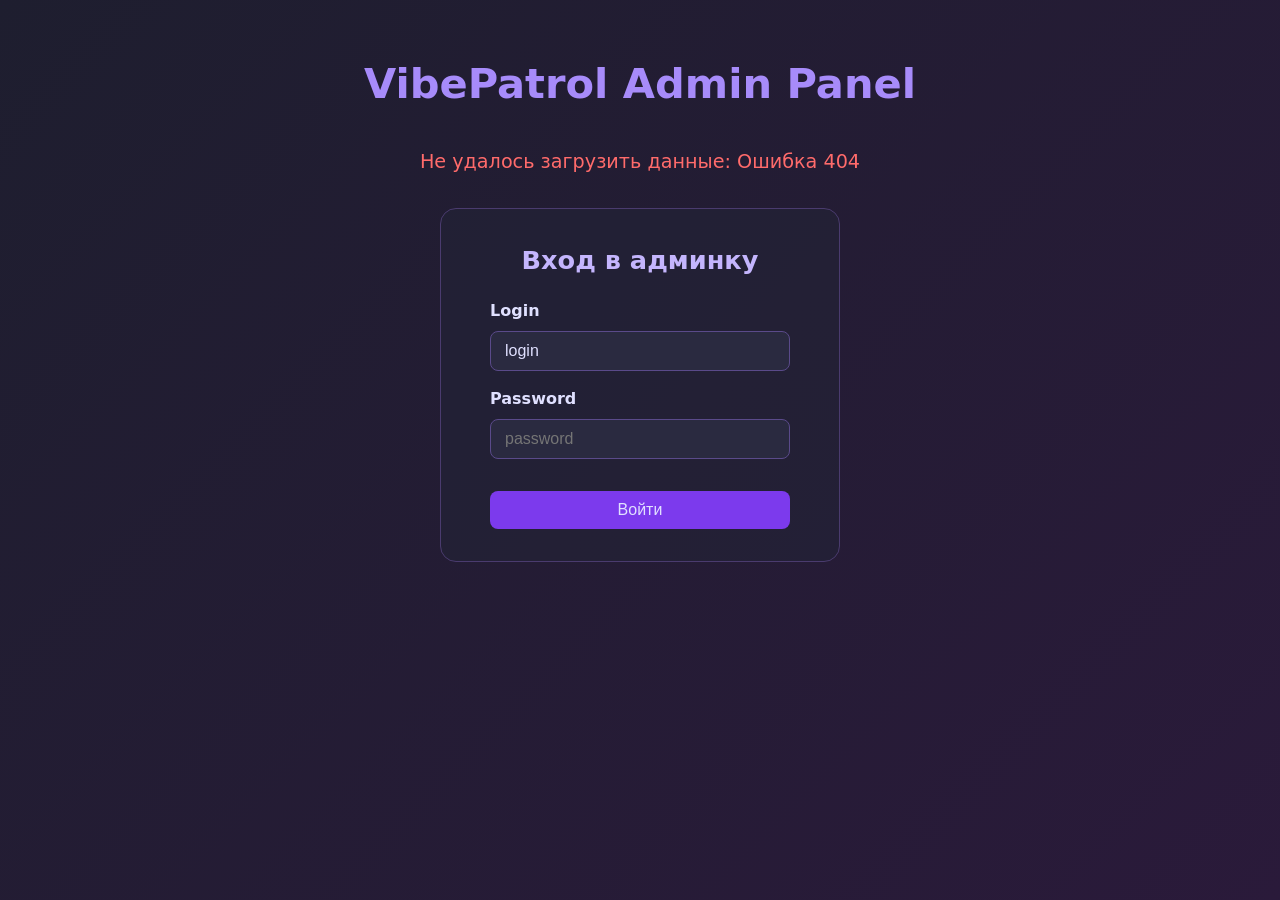
==== web/admin.html @ d53c1a4f "Fix profile form and admin panel: updated profile.html with editable login field, improved admin log" ====
<!DOCTYPE html>
<html lang="ru">
<head>
  <meta charset="UTF-8" />
  <meta name="viewport" content="width=device-width, initial-scale=1.0"/>
  <title>VibePatrol Admin Panel</title>
  <style>
    * { margin:0; padding:0; box-sizing:border-box; }
    body {
      font-family: system-ui, -apple-system, sans-serif;
      background: linear-gradient(135deg, #1e1e2f 0%, #2a1a3a 100%);
      color: #e0e0ff;
      min-height: 100vh;
      padding: 20px;
      line-height: 1.5;
    }
    .container { max-width: 1280px; margin: 0 auto; }
    h1 { text-align: center; color: #a78bfa; margin: 0.8em 0 0.4em; font-size: 2.6rem; }
    .section { margin: 2.5rem 0; background: rgba(35, 35, 55, 0.65); padding: 1.8rem; border-radius: 16px; border: 1px solid #4a3b6e; }
    h2 { color: #c4b5fd; margin-bottom: 1.2rem; font-size: 1.6rem; }
    .controls { display: flex; flex-wrap: wrap; gap: 12px; margin-bottom: 1.2rem; align-items: center; }
    select, input[type="text"], input[type="password"], button {
      padding: 10px 14px;
      font-size: 1rem;
      border-radius: 8px;
      border: 1px solid #5a4a8a;
      background: #2a2a40;
      color: #e0e0ff;
    }
    input[type="password"], input[type="text"] { width: 220px; }
    button {
      background: #7c3aed;
      border: none;
      cursor: pointer;
      transition: 0.2s;
    }
    button:hover { background: #6d28d9; }
    table {
      width: 100%;
      border-collapse: collapse;
      font-size: 0.98rem;
      background: rgba(20,20,40,0.4);
      border-radius: 8px;
      overflow: hidden;
    }
    th, td { padding: 12px 14px; text-align: left; }
    th {
      background: rgba(90, 74, 138, 0.55);
      cursor: pointer;
      user-select: none;
    }
    th:hover { background: rgba(100, 84, 148, 0.7); }
    tr:hover { background: rgba(60, 60, 90, 0.35); }
    .avatar-small {
      width: 38px;
      height: 38px;
      border-radius: 50%;
      vertical-align: middle;
      margin-right: 10px;
      border: 1px solid #5a4a8a;
    }
    .tg-id { color: #60a5fa; font-family: monospace; }
    .empty { text-align: center; padding: 3rem; color: #888; font-style: italic; font-size: 1.1rem; }
    .error-msg { color: #ff6b6b; text-align: center; margin: 2rem 0; font-size: 1.2rem; }
    .loading { text-align: center; padding: 4rem; font-size: 1.3rem; opacity: 0.8; }
    .logout { text-align: center; margin: 3rem 0; font-size: 1.1rem; }
    .logout a {
      color: #ff8a8a;
      text-decoration: none;
      padding: 12px 28px;
      border-radius: 12px;
      background: rgba(255,138,138,0.18);
      transition: 0.2s;
    }
    .logout a:hover { background: rgba(255,100,100,0.4); }

    /* Форма логина — компактная и красивая */
    .login-form {
      max-width: 400px;
      margin: 2rem auto;
      background: rgba(35, 35, 55, 0.65);
      padding: 2rem;
      border-radius: 16px;
      border: 1px solid #4a3b6e;
      text-align: center;
    }
    .login-form label {
      display: block;
      margin: 1rem 0 0.5rem;
      font-weight: 600;
      text-align: left;
      max-width: 300px;
      margin-left: auto;
      margin-right: auto;
    }
    .login-form input {
      width: 100%;
      max-width: 300px;
      margin: 0.5rem auto;
      display: block;
    }
    .login-form button {
      width: 100%;
      max-width: 300px;
      margin-top: 1.5rem;
    }

    .hidden { display: none !important; }

    @media (max-width: 768px) {
      table, thead, tbody, th, td, tr { display: block; }
      thead tr { display: none; }
      tr { margin: 1.2rem 0; border: 1px solid #4a3b6e; border-radius: 10px; background: rgba(40,40,60,0.6); }
      td { border: none; padding: 14px 16px 14px 50%; position: relative; text-align: right; }
      td:before {
        content: attr(data-label);
        position: absolute;
        left: 16px;
        width: 45%;
        font-weight: 600;
        text-align: left;
        color: #c4b5fd;
      }
      .controls { flex-direction: column; align-items: stretch; }
      .login-form { padding: 1.5rem; }
    }
  </style>
</head>
<body>

<div class="container" id="app">
  <h1>VibePatrol Admin Panel</h1>

  <div id="loading" class="loading">Загрузка данных...</div>
  <div id="error" class="error-msg hidden"></div>

  <!-- Форма логина (показывается только если не залогинен) -->
  <div id="login-section" class="login-form">
    <h2>Вход в админку</h2>
    <form id="admin-login-form">
      <label for="admin-login">Login</label>
      <input type="text" id="admin-login" placeholder="Login" value="login" required>

      <label for="admin-password">Password</label>
      <input type="Password" id="admin-password" placeholder="password" required autocomplete="off">

      <button type="submit">Войти</button>
    </form>
  </div>

  <!-- Пользователи -->
  <div class="section hidden" id="users-section">
    <h2>Пользователи</h2>
    <div class="controls">
      <select id="users-sort">
        <option value="reg-desc">По дате регистрации ↓</option>
        <option value="reg-asc">По дате регистрации ↑</option>
        <option value="name-asc">По имени A-Z</option>
        <option value="name-desc">По имени Z-A</option>
      </select>
      <input type="text" id="users-search" placeholder="Поиск по имени / @username / TG ID..."/>
      <button onclick="loadData()">Обновить</button>
    </div>
    <table id="users-table">
      <thead>
        <tr>
          <th>Фото</th>
          <th data-sort="name">Имя</th>
          <th data-sort="username">Username</th>
          <th>TG ID</th>
          <th>Регистрация</th>
          <th>Вайб-теги</th>
        </tr>
      </thead>
      <tbody></tbody>
    </table>
  </div>

  <!-- Мероприятия (заглушка пока) -->
  <div class="section hidden" id="events-section">
    <h2>Мероприятия (пока заглушка)</h2>
    <div class="controls">
      <select id="events-sort">
        <option value="date-asc">По дате ↑</option>
        <option value="date-desc" selected>По дате ↓</option>
        <option value="title-asc">По названию A-Z</option>
        <option value="title-desc">По названию Z-A</option>
      </select>
      <input type="text" id="events-search" placeholder="Поиск по названию / месту..."/>
      <button onclick="loadData()">Обновить</button>
    </div>
    <table id="events-table">
      <thead>
        <tr>
          <th data-sort="date">Дата</th>
          <th data-sort="title">Название</th>
          <th data-sort="place">Место</th>
          <th>Вайб</th>
          <th>Участников</th>
        </tr>
      </thead>
      <tbody></tbody>
    </table>
  </div>

  <!-- Кнопка выхода -->
  <div class="logout hidden" id="logout-section">
    <a href="/admin-logout">Выйти из админки</a>
  </div>
</div>

<script>
let usersData = [];
let eventsData = [];

// Загружаем данные только после успешного логина
async function loadData() {
  const loading = document.getElementById('loading');
  const errorDiv = document.getElementById('error');
  const usersSection = document.getElementById('users-section');
  const eventsSection = document.getElementById('events-section');
  const logoutSection = document.getElementById('logout-section');

  loading.style.display = 'block';
  errorDiv.classList.add('hidden');

  try {
    const usersRes = await fetch('/api/admin/users', { credentials: 'include' });
    if (!usersRes.ok) {
      if (usersRes.status === 403 || usersRes.status === 401) {
        showLoginForm();
        return;
      }
      throw new Error(`Ошибка ${usersRes.status}`);
    }
    usersData = await usersRes.json();

    const eventsRes = await fetch('/api/admin/events', { credentials: 'include' });
    eventsData = eventsRes.ok ? await eventsRes.json() : [];

    renderUsers(usersData);
    renderEvents(eventsData);

    usersSection.classList.remove('hidden');
    eventsSection.classList.remove('hidden');
    logoutSection.classList.remove('hidden');
    document.getElementById('login-section').classList.add('hidden');
  } catch (err) {
    errorDiv.textContent = `Не удалось загрузить данные: ${err.message}`;
    errorDiv.classList.remove('hidden');
  } finally {
    loading.style.display = 'none';
  }
}

function renderUsers(list) {
  const tbody = document.querySelector('#users-table tbody');
  tbody.innerHTML = '';

  if (!list?.length) {
    tbody.innerHTML = '<tr><td colspan="6" class="empty">Нет пользователей или ошибка загрузки</td></tr>';
    return;
  }

  const sort = document.getElementById('users-sort').value;
  const search = document.getElementById('users-search').value.toLowerCase().trim();

  let filtered = list.filter(u => {
    const name = (u.name || '').toLowerCase();
    const username = (u.username || '').toLowerCase();
    const tgId = (u.tg_id || '').toString();
    const tags = (u.tags || '').toLowerCase();
    return !search || name.includes(search) || username.includes(search) || tgId.includes(search) || tags.includes(search);
  });

  if (sort === 'reg-desc') filtered.sort((a,b) => b.reg_date.localeCompare(a.reg_date));
  if (sort === 'reg-asc')  filtered.sort((a,b) => a.reg_date.localeCompare(b.reg_date));
  if (sort === 'name-asc') filtered.sort((a,b) => (a.name || '').localeCompare(b.name || ''));
  if (sort === 'name-desc') filtered.sort((a,b) => (b.name || '').localeCompare(a.name || ''));

  filtered.forEach(u => {
    const photo = u.photo ? `<img src="${u.photo}" class="avatar-small" alt="${u.name || '—'}"/>` : '—';
    const tr = document.createElement('tr');
    tr.innerHTML = `
      <td data-label="Фото">${photo}</td>
      <td data-label="Имя">${u.name || '—'}</td>
      <td data-label="Username">${u.username || '—'}</td>
      <td data-label="TG ID" class="tg-id">${u.tg_id || '—'}</td>
      <td data-label="Регистрация">${u.reg_date || '—'}</td>
      <td data-label="Вайб-теги">${u.tags || '—'}</td>
    `;
    tbody.appendChild(tr);
  });
}

function renderEvents(list) {
  const tbody = document.querySelector('#events-table tbody');
  tbody.innerHTML = '';
  if (!list?.length) {
    tbody.innerHTML = '<tr><td colspan="5" class="empty">Мероприятий пока нет (заглушка)</td></tr>';
    return;
  }

  const sort = document.getElementById('events-sort').value;
  const search = document.getElementById('events-search').value.toLowerCase().trim();

  let filtered = list.filter(e =>
    !search ||
    (e.title || '').toLowerCase().includes(search) ||
    (e.place || '').toLowerCase().includes(search) ||
    (e.vibe || '').toLowerCase().includes(search)
  );

  if (sort === 'date-desc') filtered.sort((a,b) => b.date.localeCompare(a.date));
  if (sort === 'date-asc') filtered.sort((a,b) => a.date.localeCompare(b.date));
  if (sort === 'title-asc') filtered.sort((a,b) => (a.title || '').localeCompare(b.title || ''));
  if (sort === 'title-desc') filtered.sort((a,b) => (b.title || '').localeCompare(a.title || ''));

  filtered.forEach(e => {
    const tr = document.createElement('tr');
    tr.innerHTML = `
      <td data-label="Дата">${e.date || '—'}</td>
      <td data-label="Название">${e.title || '—'}</td>
      <td data-label="Место">${e.place || '—'}</td>
      <td data-label="Вайб">${e.vibe || '—'}</td>
      <td data-label="Участников">${e.participants || '—'}</td>
    `;
    tbody.appendChild(tr);
  });
}

function showLoginForm() {
  document.getElementById('login-section').classList.remove('hidden');
  document.getElementById('users-section').classList.add('hidden');
  document.getElementById('events-section').classList.add('hidden');
  document.getElementById('logout-section').classList.add('hidden');
}

// Обработка формы логина через JS
document.getElementById('admin-login-form').addEventListener('submit', async (e) => {
  e.preventDefault();
  const password = document.getElementById('admin-password').value;

  try {
    const res = await fetch('/admin', {
      method: 'POST',
      headers: { 'Content-Type': 'application/x-www-form-urlencoded' },
      body: `password=${encodeURIComponent(password)}`,
      credentials: 'include'
    });

    if (res.redirected || res.ok) {
      loadData();
    } else {
      alert('Неверный пароль, бро 😈');
    }
  } catch (err) {
    alert('Ошибка входа');
  }
});

// Слушатели
document.getElementById('users-sort').addEventListener('change', () => renderUsers(usersData));
document.getElementById('users-search').addEventListener('input', () => renderUsers(usersData));
document.getElementById('events-sort').addEventListener('change', () => renderEvents(eventsData));
document.getElementById('events-search').addEventListener('input', () => renderEvents(eventsData));

// При загрузке
document.addEventListener('DOMContentLoaded', async () => {
  await loadData();
});
</script>
</body>
</html>
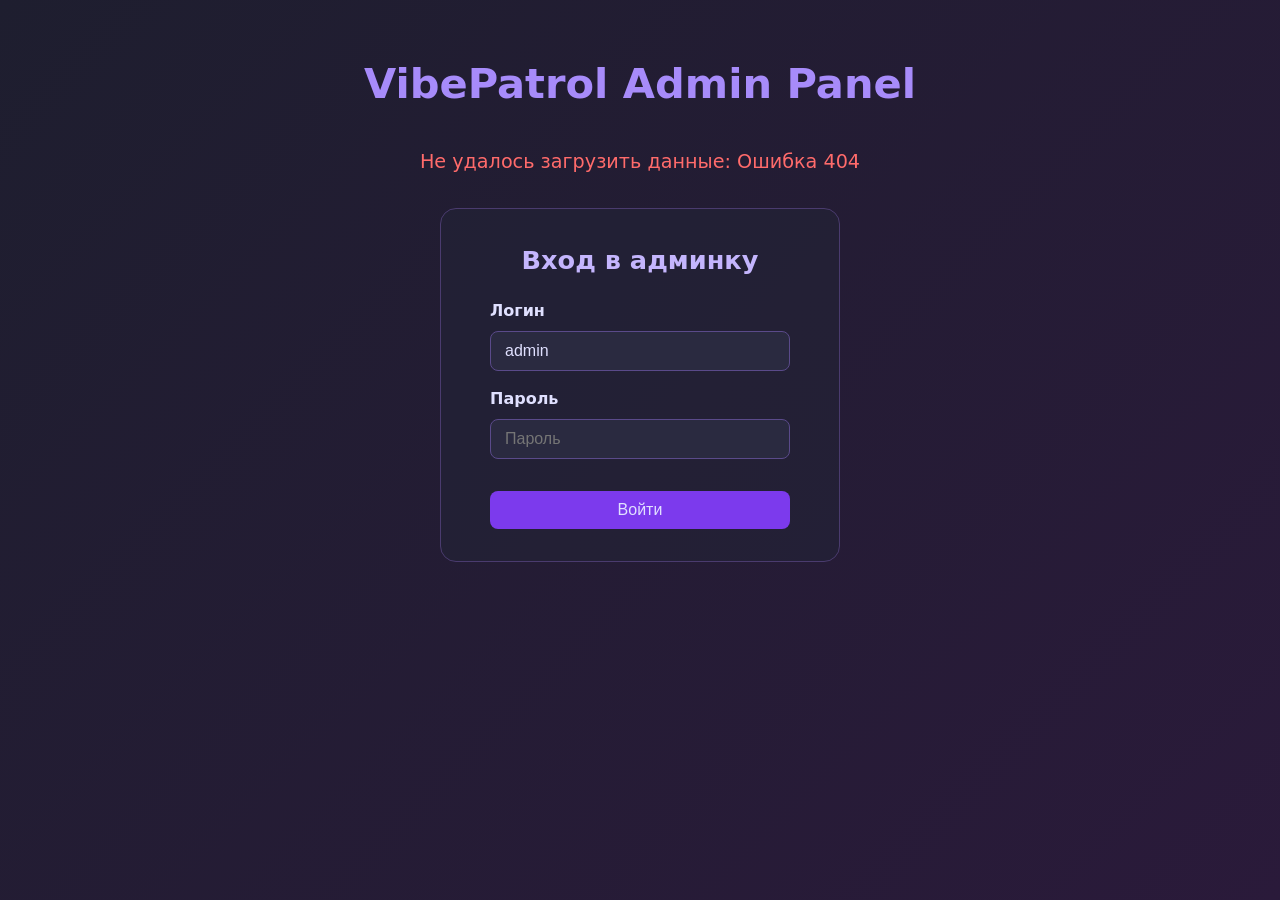
==== commit f92a276f: "fix(profile & admin): display saved vibe data in user profile, improve colors on main page, add "sit" ====
--- a/web/admin.html
+++ b/web/admin.html
@@ -43,10 +43,9 @@
       border-radius: 8px;
       overflow: hidden;
     }
-    th, td { padding: 12px 14px; text-align: left; }
+    th, td { padding: 12px 14px; text-align: left; cursor: pointer; }
     th {
       background: rgba(90, 74, 138, 0.55);
-      cursor: pointer;
       user-select: none;
     }
     th:hover { background: rgba(100, 84, 148, 0.7); }
@@ -74,7 +73,7 @@
     }
     .logout a:hover { background: rgba(255,100,100,0.4); }
 
-    /* Форма логина — компактная и красивая */
+    /* Форма логина — компактная */
     .login-form {
       max-width: 400px;
       margin: 2rem auto;
@@ -104,6 +103,40 @@
       max-width: 300px;
       margin-top: 1.5rem;
     }
+
+    /* Модальное окно профиля */
+    .modal {
+      display: none;
+      position: fixed;
+      z-index: 1000;
+      left: 0;
+      top: 0;
+      width: 100%;
+      height: 100%;
+      overflow: auto;
+      background-color: rgba(0,0,0,0.7);
+    }
+    .modal-content {
+      background: rgba(35, 35, 55, 0.95);
+      margin: 15% auto;
+      padding: 2rem;
+      border-radius: 16px;
+      border: 1px solid #4a3b6e;
+      width: 90%;
+      max-width: 600px;
+      color: #e0e0ff;
+      position: relative;
+    }
+    .close {
+      position: absolute;
+      right: 20px;
+      top: 10px;
+      color: #aaa;
+      font-size: 28px;
+      font-weight: bold;
+      cursor: pointer;
+    }
+    .close:hover { color: white; }
 
     .hidden { display: none !important; }
 
@@ -123,6 +156,7 @@
       }
       .controls { flex-direction: column; align-items: stretch; }
       .login-form { padding: 1.5rem; }
+      .modal-content { margin: 10% auto; padding: 1.5rem; }
     }
   </style>
 </head>
@@ -134,15 +168,15 @@
   <div id="loading" class="loading">Загрузка данных...</div>
   <div id="error" class="error-msg hidden"></div>
 
-  <!-- Форма логина (показывается только если не залогинен) -->
+  <!-- Форма логина -->
   <div id="login-section" class="login-form">
     <h2>Вход в админку</h2>
     <form id="admin-login-form">
-      <label for="admin-login">Login</label>
-      <input type="text" id="admin-login" placeholder="Login" value="login" required>
-
-      <label for="admin-password">Password</label>
-      <input type="Password" id="admin-password" placeholder="password" required autocomplete="off">
+      <label for="admin-login">Логин</label>
+      <input type="text" id="admin-login" placeholder="Логин" value="admin" required>
+
+      <label for="admin-password">Пароль</label>
+      <input type="password" id="admin-password" placeholder="Пароль" required autocomplete="off">
 
       <button type="submit">Войти</button>
     </form>
@@ -176,7 +210,7 @@
     </table>
   </div>
 
-  <!-- Мероприятия (заглушка пока) -->
+  <!-- Мероприятия (заглушка) -->
   <div class="section hidden" id="events-section">
     <h2>Мероприятия (пока заглушка)</h2>
     <div class="controls">
@@ -207,13 +241,21 @@
   <div class="logout hidden" id="logout-section">
     <a href="/admin-logout">Выйти из админки</a>
   </div>
+
+  <!-- Модальное окно профиля -->
+  <div id="profile-modal" class="modal">
+    <div class="modal-content">
+      <span class="close" onclick="closeModal()">&times;</span>
+      <h2 id="modal-name">Профиль участника</h2>
+      <div id="modal-content"></div>
+    </div>
+  </div>
 </div>
 
 <script>
 let usersData = [];
 let eventsData = [];
 
-// Загружаем данные только после успешного логина
 async function loadData() {
   const loading = document.getElementById('loading');
   const errorDiv = document.getElementById('error');
@@ -289,6 +331,8 @@
       <td data-label="Регистрация">${u.reg_date || '—'}</td>
       <td data-label="Вайб-теги">${u.tags || '—'}</td>
     `;
+    tr.style.cursor = 'pointer';
+    tr.addEventListener('click', () => openProfileModal(u));
     tbody.appendChild(tr);
   });
 }
@@ -329,6 +373,35 @@
   });
 }
 
+function openProfileModal(user) {
+  const modal = document.getElementById('profile-modal');
+  const content = document.getElementById('modal-content');
+  const name = document.getElementById('modal-name');
+
+  name.textContent = `Профиль: ${user.name || '—'} (@${user.username || 'без username'})`;
+
+  const vibe = user.vibe_data || {};
+
+  content.innerHTML = `
+    <p><strong>TG ID:</strong> ${user.tg_id || '—'}</p>
+    <p><strong>Имя:</strong> ${user.name || '—'}</p>
+    <p><strong>Username:</strong> ${user.username || '—'}</p>
+    <p><strong>Регистрация:</strong> ${user.reg_date || '—'}</p>
+    <p><strong>Фото:</strong> ${user.photo ? `<img src="${user.photo}" style="width:120px; border-radius:50%; border:2px solid #5a4a8a;">` : 'Нет фото'}</p>
+    <hr style="border-color:#4a3b6e; margin:1.5rem 0;">
+    <h3>Вайб-данные:</h3>
+    <p><strong>Музыка:</strong> ${vibe.music || '—'}</p>
+    <p><strong>Танцы:</strong> ${vibe.dance || '—'}</p>
+    <p><strong>Напиток:</strong> ${vibe.drink || '—'}</p>
+  `;
+
+  modal.style.display = 'block';
+}
+
+function closeModal() {
+  document.getElementById('profile-modal').style.display = 'none';
+}
+
 function showLoginForm() {
   document.getElementById('login-section').classList.remove('hidden');
   document.getElementById('users-section').classList.add('hidden');
@@ -336,7 +409,7 @@
   document.getElementById('logout-section').classList.add('hidden');
 }
 
-// Обработка формы логина через JS
+// Обработка формы логина
 document.getElementById('admin-login-form').addEventListener('submit', async (e) => {
   e.preventDefault();
   const password = document.getElementById('admin-password').value;
@@ -365,6 +438,14 @@
 document.getElementById('events-sort').addEventListener('change', () => renderEvents(eventsData));
 document.getElementById('events-search').addEventListener('input', () => renderEvents(eventsData));
 
+// Закрытие модалки по клику вне окна
+window.addEventListener('click', (e) => {
+  const modal = document.getElementById('profile-modal');
+  if (e.target === modal) {
+    modal.style.display = 'none';
+  }
+});
+
 // При загрузке
 document.addEventListener('DOMContentLoaded', async () => {
   await loadData();
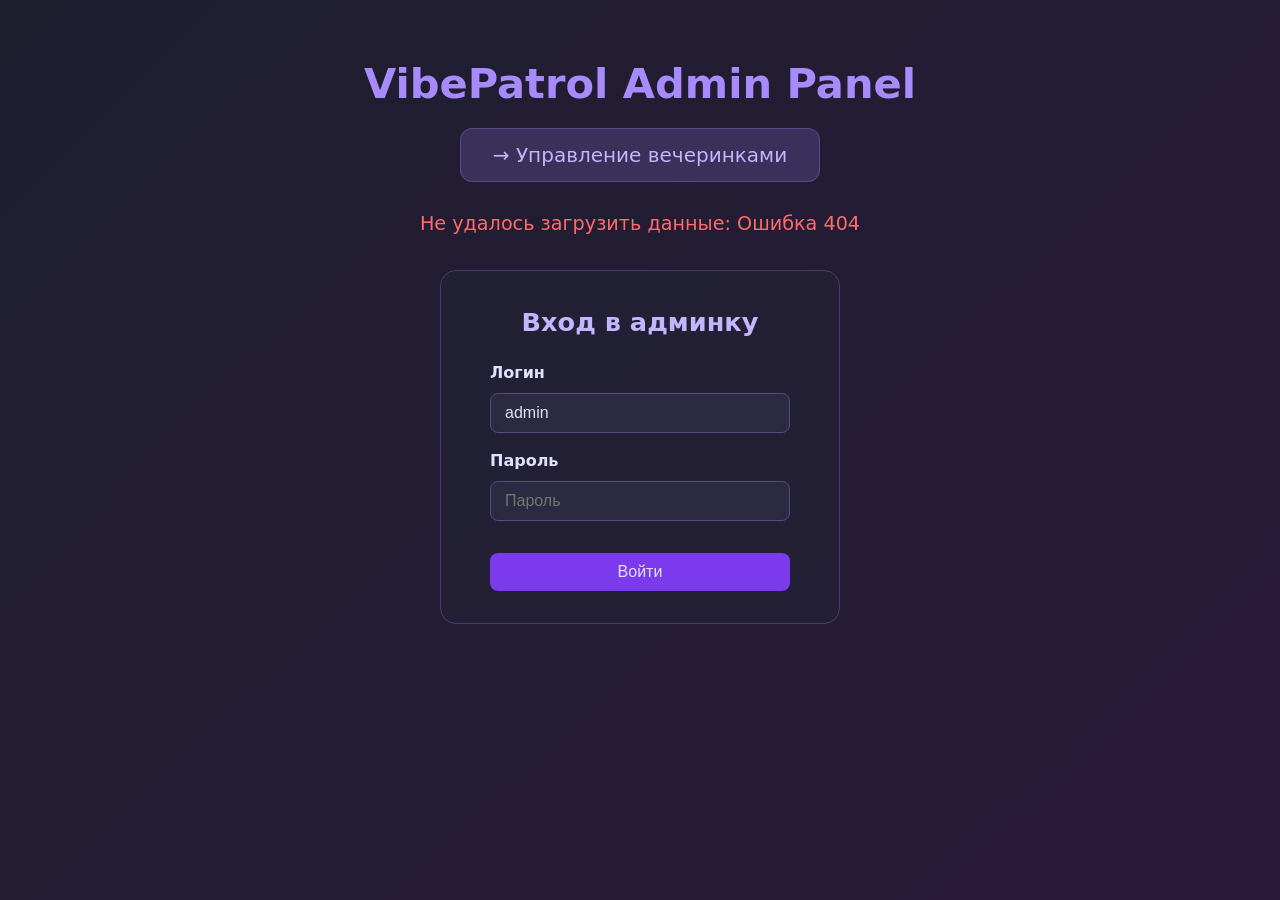
==== commit 351380f9: "Add full party management page with create/edit in admin panel + Event model migration (Добавлена по" ====
--- a/web/admin.html
+++ b/web/admin.html
@@ -164,6 +164,12 @@
 
 <div class="container" id="app">
   <h1>VibePatrol Admin Panel</h1>
+  <div style="text-align:center; margin:1.5rem 0 2.5rem;">
+  <a href="/admin-events.html" style="color:#c4b5fd; font-size:1.25rem; text-decoration:none; background:rgba(90,74,138,0.45); padding:14px 32px; border-radius:12px; border:1px solid #5a4a8a; transition:0.2s;">
+    → Управление вечеринками
+  </a>
+  </div>
+  
 
   <div id="loading" class="loading">Загрузка данных...</div>
   <div id="error" class="error-msg hidden"></div>
